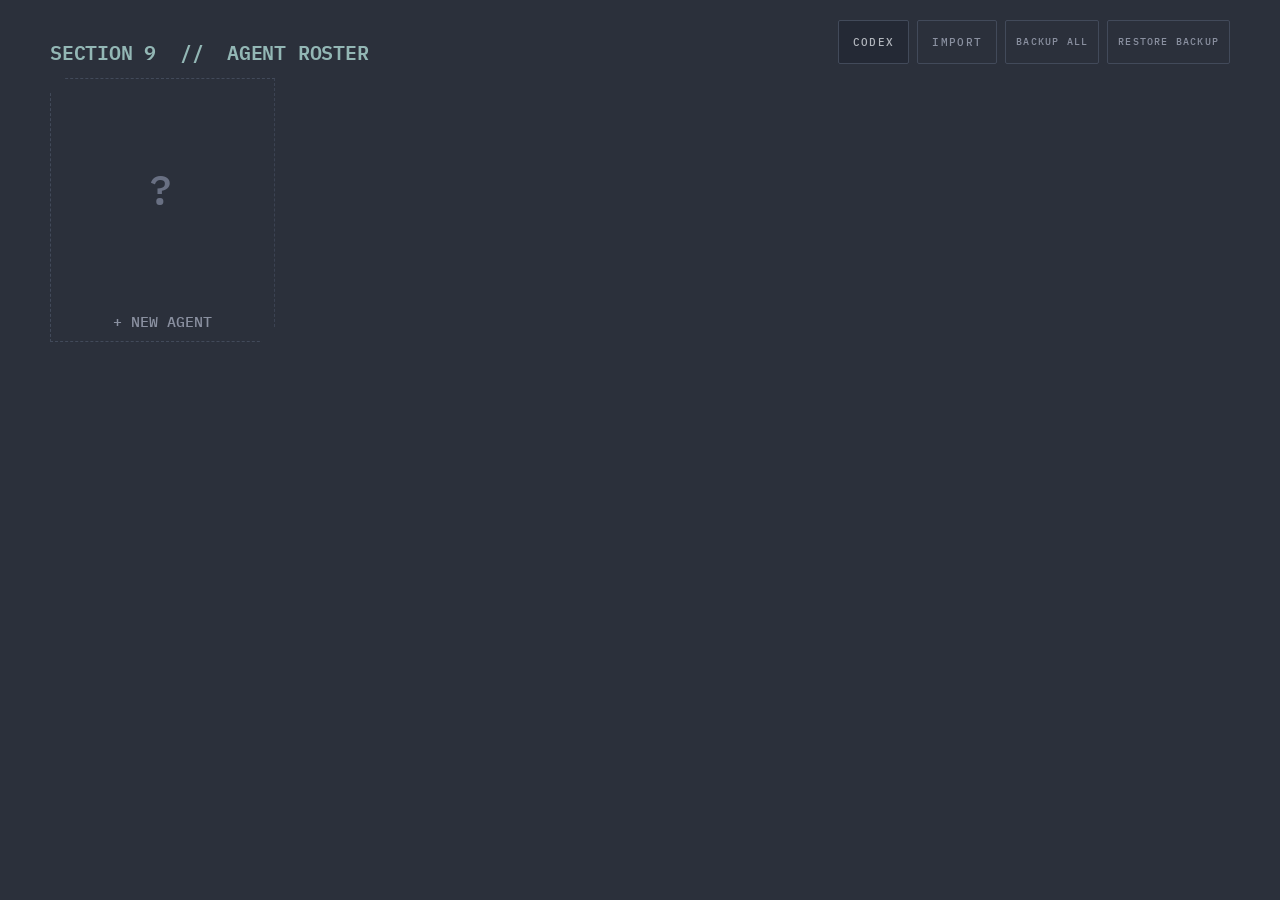
==== v2/index.html @ 7f17295a "V2 implementation" ====
<!DOCTYPE html>
<html lang="en">
<head>
<meta charset="utf-8">
<meta name="viewport" content="width=device-width, initial-scale=1">
<meta name="color-scheme" content="dark">
<title>GitS Character Sheet — v2</title>
<link rel="icon" type="image/png" href="icon.png">
<link rel="preconnect" href="https://fonts.googleapis.com">
<link rel="preconnect" href="https://fonts.gstatic.com" crossorigin>
<link href="https://fonts.googleapis.com/css2?family=IBM+Plex+Mono:wght@400;500;600&family=IBM+Plex+Sans:wght@400;500;600&display=swap" rel="stylesheet">
<link rel="stylesheet" href="styles.css">
</head>
<body>
<div class="sheet">
<div class="wrap">

  <div class="view" id="view-roster" hidden></div>

  <div class="view" id="view-library" hidden></div>

  <div class="view" id="view-character" hidden>
    <div id="characterTop"></div>

    <div class="panel">
      <div class="grid grid-cols-1">
        <div class="ident">
          <button class="portrait" id="portrait" title="Click to set a portrait; right-click to clear">AGENT<br>PORTRAIT</button>
          <input type="file" id="portraitFile" accept="image/*" class="sr-only">
          <div class="ident-fields">
            <div class="ident-names">
              <div class="col">
                <label class="label" for="field-AgentName">AGENT NAME</label>
                <input class="field name" id="field-AgentName" data-field="AgentName" placeholder="—">
              </div>
              <div class="col">
                <label class="label" for="field-PlayerName">PLAYER NAME</label>
                <input class="field" id="field-PlayerName" data-field="PlayerName" placeholder="—">
              </div>
            </div>
            <div class="col" style="flex:1 1 auto">
              <label class="label" for="field-BackStory">AGENT BACK STORY</label>
              <textarea class="field" id="field-BackStory" data-field="BackStory" placeholder="—" style="flex:1 1 auto"></textarea>
            </div>
          </div>
        </div>
      </div>
    </div>

    <div class="grid grid-cols-3" id="attributes"></div>

    <div class="grid grid-cols-2">
      <div class="panel" style="display:flex;flex-direction:column">
        <div class="panel-header">
          <div class="title">SYNTHESIS CONFLICT</div>
          <button class="btn small" data-action="conflictToggle" id="conflictToggle">HIDE NOTES</button>
        </div>
        <div style="display:grid;grid-template-columns:1fr auto 1fr;gap:10px;align-items:end;padding:14px 0 12px">
          <input class="field" data-field="Aspect1" placeholder="Aspect" aria-label="First aspect">
          <div style="font:500 11px/1 var(--mono);letter-spacing:.14em;color:var(--mute);padding-bottom:13px">VS</div>
          <input class="field right" data-field="Aspect2" placeholder="Aspect" aria-label="Second aspect">
        </div>
        <div style="display:flex;flex-direction:column;gap:8px" id="conflictGrid"></div>
        <textarea class="field" id="conflictNotes" data-field="SC_Notes" placeholder="Details of the conflict."
          style="margin-top:14px;min-height:120px"></textarea>
      </div>

      <div class="panel">
        <div class="panel-header"><div class="title">HIT POINTS &amp; ARMOR</div>
          <div class="header-actions">
            <button class="btn small" type="button" data-action="hpClear" aria-label="Clear all hit point marks">CLEAR</button>
            <button class="btn small" type="button" id="hpHintToggle" data-action="hpHintToggle" aria-expanded="false" aria-controls="hpHint" aria-label="Hit point controls help">?</button>
          </div>
        </div>
        <div class="hint" id="hpHint" hidden style="padding-top:10px">CLICK = DAMAGE &nbsp;·&nbsp; MIDDLE-CLICK = NON-LETHAL &nbsp;·&nbsp; RIGHT-CLICK = HEAL</div>
        <div class="locations-grid" id="locations" style="padding-top:14px"></div>
      </div>
    </div>

    <div class="grid grid-cols-2" id="sectionTop"></div>
    <div class="grid grid-cols-2" id="sectionSkills"></div>

    <div class="grid grid-cols-3">
      <div class="panel">
        <div class="panel-header"><div class="title">GHOST-WHISPERS</div></div>
        <div class="grid" style="grid-template-columns:1fr 1fr;padding-top:14px;gap:12px">
          <div class="col"><label class="label" for="field-GW1">CURRENT</label>
            <input class="field num" id="field-GW1" data-field="GW1" inputmode="numeric"></div>
          <div class="col"><label class="label" for="field-GW2">MAXIMUM</label>
            <input class="field num" id="field-GW2" data-field="GW2" inputmode="numeric"></div>
        </div>
      </div>
      <div class="panel">
        <div class="panel-header"><div class="title">SKILL POINTS</div></div>
        <div class="grid" style="grid-template-columns:1fr 1fr;padding-top:14px;gap:12px">
          <div class="col"><span class="label">ALLOCATED</span><div class="total" id="skillPointsTotal">0</div></div>
          <div class="col"><label class="label" for="field-SP2">MAXIMUM</label>
            <input class="field num" id="field-SP2" data-field="SP2" inputmode="numeric"></div>
        </div>
      </div>
      <div class="panel">
        <div class="panel-header"><div class="title">REQUISITION POINTS</div></div>
        <div class="grid" style="grid-template-columns:1fr 1fr;padding-top:14px;gap:12px">
          <div class="col"><span class="label">SPENT</span><div class="total" id="requisitionPointsTotal">0</div></div>
          <div class="col"><label class="label" for="field-RP2">MAXIMUM</label>
            <input class="field num" id="field-RP2" data-field="RP2" inputmode="numeric"></div>
        </div>
      </div>
    </div>

    <div class="grid grid-cols-1" id="sectionGear"></div>

    <div class="panel">
      <div class="panel-header"><div class="title">NOTES</div></div>
      <div class="col" style="padding-top:14px">
        <textarea class="field" id="field-Notes" data-field="Notes" placeholder="—" style="min-height:160px"></textarea>
      </div>
    </div>

    <div class="page-footer">This is an unofficial, fan-made character sheet and is not affiliated with Mantic Games.</div>
  </div>

</div>
</div>

<div class="scrim" id="scrim" hidden><div class="dialog" id="dialog" role="dialog" aria-modal="true"></div></div>

<script src="js/constants.js"></script>
<script src="js/icons.js"></script>
<script src="js/utils.js"></script>
<script src="js/store.js"></script>
<script src="js/resolve.js"></script>
<script src="js/state.js"></script>
<script src="js/render-attributes.js"></script>
<script src="js/render-conflict.js"></script>
<script src="js/render-hitlocations.js"></script>
<script src="js/render-items.js"></script>
<script src="js/render-totals.js"></script>
<script src="js/render-portrait.js"></script>
<script src="js/render-character-shell.js"></script>
<script src="js/render-roster.js"></script>
<script src="js/render-library.js"></script>
<script src="js/dialog-item-standalone.js"></script>
<script src="js/dialog-item-instance.js"></script>
<script src="js/dialog-item-picker.js"></script>
<script src="js/dialog-loadout.js"></script>
<script src="js/dialog-group.js"></script>
<script src="js/dialog-character.js"></script>
<script src="js/mutations-character.js"></script>
<script src="js/mutations-items.js"></script>
<script src="js/mutations-library.js"></script>
<script src="js/mutations-roster.js"></script>
<script src="js/drag-reorder.js"></script>
<script src="js/io.js"></script>
<script src="js/portrait-crop.js"></script>
<script src="js/migrate-v1.js"></script>
<script src="js/events.js"></script>
<script src="js/router.js"></script>
<script src="js/main.js"></script>

</body>
</html>
---- v2/styles.css ----
:root {
  --bg: #2b303b;
  --panel: #1c212b;
  --sub: #232834;
  --field: #242935;
  --line: #424650;
  --line2: #424a5a;
  --line3: #3a3f4b;
  --ink: #cccccc;
  --dim: #b2b6bd;
  --mute: #8a90a0;
  --faint: #767d8d;
  --ghost: #697083;
  --accent: #93b7b5;
  --green: #a3be8c;
  --red: #bf6165;
  --yellow: #d9b34d;
  --mono: 'IBM Plex Mono', ui-monospace, SFMono-Regular, Menlo, monospace;
  --sans: 'IBM Plex Sans', system-ui, -apple-system, sans-serif;
  --notch: polygon(0 14px, 14px 0, 100% 0, 100% calc(100% - 14px), calc(100% - 14px) 100%, 0 100%);
}

* {
  box-sizing: border-box;
}
html {
  -webkit-text-size-adjust: 100%;
}
body {
  margin: 0;
  background: var(--bg);
  color: var(--ink);
  font-family: var(--sans);
}
a {
  color: var(--accent);
}
a:hover {
  color: var(--green);
}
input::placeholder,
textarea::placeholder {
  color: var(--ghost);
}
button {
  font-family: inherit;
}

.sheet {
  padding: 14px 12px 48px;
}
.wrap {
  max-width: 1180px;
  margin: 0 auto;
  display: flex;
  flex-direction: column;
  gap: 14px;
}
.view {
  display: flex;
  flex-direction: column;
  gap: 14px;
}
.view[hidden] {
  display: none;
}

/* ==================== header ==================== */

.top {
  display: flex;
  flex-wrap: wrap;
  gap: 12px;
  align-items: flex-end;
  justify-content: space-between;
}
h1 {
  margin: 0;
  font: 600 18px/1.2 var(--mono);
  letter-spacing: -.01em;
  color: var(--accent);
}
.tools {
  display: flex;
  flex-wrap: wrap;
  gap: 8px;
  margin-left: auto;
}
.btn {
  background: var(--field);
  border: 1px solid var(--line2);
  color: var(--dim);
  font: 500 11px/1 var(--mono);
  letter-spacing: .12em;
  padding: 0 14px;
  min-height: 44px;
  display: inline-flex;
  align-items: center;
  cursor: pointer;
  border-radius: 2px;
}
.btn:hover {
  border-color: var(--accent);
  color: var(--ink);
}
.btn.ghost {
  background: transparent;
  color: var(--mute);
}
.btn.ghost:hover {
  border-color: var(--red);
  color: var(--red);
}
.btn.small {
  min-height: 32px;
  font-size: 10px;
  padding: 0 10px;
  background: transparent;
  color: var(--mute);
}
.btn.small:hover {
  border-color: var(--accent);
  color: var(--ink);
}
.btn.primary {
  border-color: var(--accent);
  color: var(--ink);
}
.btn.primary:hover {
  border-color: var(--green);
}
.btn.dashed {
  background: transparent;
  border: 1px dashed var(--line2);
  color: var(--mute);
  font: 500 10px/1 var(--mono);
  letter-spacing: .12em;
  align-self: flex-start;
}
.btn:disabled,
.btn:disabled:hover {
  opacity: .55;
  cursor: default;
  border-color: var(--line2);
  color: var(--green);
}

/* ==================== panels ==================== */

.panel {
  background: var(--panel);
  border: 1px solid var(--line);
  padding: 14px 14px 16px;
  clip-path: var(--notch);
}
.panel-header {
  display: flex;
  align-items: center;
  justify-content: space-between;
  gap: 12px;
  padding-bottom: 12px;
  border-bottom: 1px solid var(--line);
}
.header-actions {
  display: flex;
  align-items: center;
  gap: 8px;
}
.title {
  font: 600 13px/1.2 var(--mono);
  letter-spacing: .14em;
  color: var(--ink);
}
.label {
  font: 600 11px/1.3 var(--mono);
  letter-spacing: .12em;
  color: var(--accent);
}
.hint {
  font: 500 10px/1 var(--mono);
  letter-spacing: .1em;
  color: var(--faint);
}
.grid {
  display: grid;
  gap: 14px;
  align-items: start;
}
.grid-cols-3 {
  grid-template-columns: repeat(auto-fit, minmax(250px, 1fr));
}
.grid-cols-2 {
  grid-template-columns: repeat(auto-fit, minmax(300px, 1fr));
}
.grid-cols-1 {
  grid-template-columns: minmax(0, 1fr);
}
.col {
  display: flex;
  flex-direction: column;
  gap: 6px;
}

/* ==================== fields ==================== */

.field {
  width: 100%;
  background: var(--field);
  border: 1px solid var(--line2);
  color: var(--ink);
  font: 400 16px/1.35 var(--sans);
  padding: 11px 12px;
  border-radius: 2px;
  outline: none;
}
.field:focus {
  border-color: var(--accent);
}
.field.mono {
  font-family: var(--mono);
  font-weight: 500;
}
.field.name {
  font: 500 20px/1.2 var(--mono);
}
.field.num {
  text-align: center;
  font: 500 17px/1 var(--mono);
  padding: 13px 4px;
}
.field.armor {
  width: 52px;
  text-align: center;
  font: 500 16px/1 var(--mono);
  padding: 10px 2px;
}
.field.right {
  text-align: right;
}
textarea.field {
  resize: vertical;
  min-height: 104px;
  line-height: 1.55;
}

/* ==================== stepper ==================== */

.step {
  display: flex;
  align-items: stretch;
  background: var(--field);
  border: 1px solid var(--line2);
  border-radius: 2px;
  overflow: hidden;
}
.step button {
  flex: none;
  width: 44px;
  min-height: 44px;
  background: transparent;
  border: 0;
  color: var(--mute);
  font: 500 18px/1 var(--mono);
  cursor: pointer;
}
.step button:hover {
  color: var(--accent);
}
.step button:first-child {
  border-right: 1px solid var(--line2);
}
.step button:last-child {
  border-left: 1px solid var(--line2);
}
.step .step-value {
  flex: 1;
  display: flex;
  align-items: center;
  justify-content: center;
  font: 500 17px/1 var(--mono);
  color: var(--ink);
  padding: 11px 0;
}
.step.tight {
  width: 140px;
}
.total {
  display: flex;
  align-items: center;
  justify-content: center;
  height: 46px;
  background: var(--field);
  border: 1px solid var(--line2);
  border-radius: 2px;
  font: 500 17px/1 var(--mono);
  color: var(--ink);
}
.total.exceeded {
  color: var(--red);
  border-color: #7a4348;
}

/* ==================== portrait ==================== */

.ident {
  display: grid;
  grid-template-columns: auto minmax(0, 1fr);
  gap: 14px;
  align-items: stretch;
}
.ident-fields {
  display: flex;
  flex-direction: column;
  gap: 14px;
}
.ident-names {
  display: grid;
  grid-template-columns: 2fr 1fr;
  gap: 14px;
}
.portrait {
  width: 250px;
  height: 250px;
  background: var(--field);
  border: 1px solid var(--line2);
  border-radius: 3px;
  cursor: pointer;
  overflow: hidden;
  display: flex;
  align-items: center;
  justify-content: center;
  padding: 6px;
  text-align: center;
  font: 500 9px/1.4 var(--mono);
  letter-spacing: .08em;
  color: var(--ghost);
}
.portrait:hover {
  border-color: var(--accent);
}
.portrait.filled {
  padding: 0;
}
.portrait img {
  width: 100%;
  height: 100%;
  object-fit: cover;
  display: block;
}

/* ==================== portrait crop dialog ==================== */

.crop-view {
  width: 280px;
  height: 280px;
  max-width: 100%;
  margin: 0 auto;
  position: relative;
  overflow: hidden;
  background: var(--field);
  border: 1px solid var(--line2);
  border-radius: 3px;
  cursor: grab;
  touch-action: none;
}
.crop-view.dragging {
  cursor: grabbing;
}
.crop-view img {
  position: absolute;
  max-width: none;
  user-select: none;
  pointer-events: none;
}
.range {
  width: 100%;
  height: 28px;
  accent-color: var(--accent);
  background: transparent;
}

/* ==================== synthesis conflict ==================== */

.conflict-row {
  display: grid;
  grid-template-columns: 1fr auto 1fr;
  gap: 10px;
  align-items: center;
}
.conflict-die {
  font: 600 12px/1 var(--mono);
  letter-spacing: .1em;
  color: var(--mute);
  width: 34px;
  text-align: center;
}
.mark {
  width: 34px;
  height: 34px;
  background: var(--field);
  border: 1px solid var(--line2);
  border-radius: 2px;
  cursor: pointer;
  user-select: none;
  overflow: hidden;
  background-repeat: no-repeat;
  background-size: 100% 100%;
}
.mark.left {
  justify-self: start;
}
.mark.right {
  justify-self: end;
}
.mark.fixed {
  cursor: default;
  border-color: #495064;
}
.mark.temp {
  background-image: linear-gradient(45deg, transparent 49.2%, var(--dim) 49.2%, var(--dim) 50.8%, transparent 50.8%);
}
.mark.perm {
  background-image:
    linear-gradient(45deg, transparent 49.2%, var(--dim) 49.2%, var(--dim) 50.8%, transparent 50.8%),
    linear-gradient(135deg, transparent 49.2%, var(--dim) 49.2%, var(--dim) 50.8%, transparent 50.8%);
}
.mark.x {
  background-image:
    linear-gradient(45deg, transparent 49.2%, var(--mute) 49.2%, var(--mute) 50.8%, transparent 50.8%),
    linear-gradient(135deg, transparent 49.2%, var(--mute) 49.2%, var(--mute) 50.8%, transparent 50.8%);
}

/* ==================== hit locations ==================== */

.locations-grid {
  display: grid;
  grid-template-columns: repeat(auto-fit, minmax(220px, 1fr));
  gap: 12px;
}
.location {
  background: var(--sub);
  border: 1px solid var(--line3);
  border-radius: 2px;
  padding: 10px 12px 12px;
  display: flex;
  flex-direction: column;
  gap: 10px;
}
.location-header {
  display: flex;
  align-items: baseline;
  gap: 8px;
}
.location-range {
  font: 500 10px/1 var(--mono);
  color: var(--accent);
  min-width: 38px;
}
.location-name {
  font: 500 12px/1 var(--sans);
  letter-spacing: .04em;
  color: var(--dim);
}
.location-status {
  font: 600 10px/1 var(--mono);
  letter-spacing: .1em;
  margin-left: auto;
}
.location-status.injured {
  color: var(--yellow);
}
.location-status.destroyed {
  color: var(--red);
}
.location-body {
  display: flex;
  align-items: flex-end;
  justify-content: space-between;
  gap: 12px;
}
.boxes {
  display: flex;
  gap: 6px;
  flex-wrap: wrap;
  cursor: pointer;
  user-select: none;
  min-height: 34px;
  align-items: center;
}
.box {
  width: 32px;
  height: 32px;
  flex: none;
  border-radius: 50%;
  background: var(--field);
  border: 1px solid var(--line2);
  background-repeat: no-repeat;
  background-size: 100% 100%;
  transition: background .12s, border-color .12s;
}
.box.temp {
  background-image: linear-gradient(45deg, transparent 49.2%, var(--red) 49.2%, var(--red) 50.8%, transparent 50.8%);
}
.box.perm {
  background-image:
    linear-gradient(45deg, transparent 49.2%, var(--red) 49.2%, var(--red) 50.8%, transparent 50.8%),
    linear-gradient(135deg, transparent 49.2%, var(--red) 49.2%, var(--red) 50.8%, transparent 50.8%);
}
.box.stun-temp {
  background-image: linear-gradient(45deg, transparent 49.2%, var(--yellow) 49.2%, var(--yellow) 50.8%, transparent 50.8%);
}
.box.stun-perm {
  background-image:
    linear-gradient(45deg, transparent 49.2%, var(--yellow) 49.2%, var(--yellow) 50.8%, transparent 50.8%),
    linear-gradient(135deg, transparent 49.2%, var(--yellow) 49.2%, var(--yellow) 50.8%, transparent 50.8%);
}

/* ==================== item rows ==================== */

.rows {
  display: flex;
  flex-direction: column;
  gap: 4px;
}
.row-wrap {
  display: flex;
  flex-direction: column;
}
.row-wrap.attachment {
  margin-left: 22px;
}
.row {
  display: flex;
  align-items: center;
  gap: 8px;
  padding: 6px 6px 6px 6px;
  background: var(--sub);
  border: 1px solid var(--line3);
  border-radius: 2px;
  min-height: 44px;
}
.row.dragging {
  opacity: .4;
}
.row.drag-over {
  border-color: var(--accent);
}
.branch {
  flex: none;
  font: 400 13px/1 var(--mono);
  color: #5a6274;
  user-select: none;
}
.chevron {
  flex: none;
  width: 22px;
  min-height: 36px;
  display: flex;
  align-items: center;
  justify-content: center;
  background: none;
  border: 0;
  font: 400 11px/1 var(--mono);
  color: var(--mute);
  cursor: pointer;
}
.row-name {
  flex: 0 1 auto;
  min-width: 60px;
  font: 400 14px/1.3 var(--sans);
  color: var(--ink);
  cursor: pointer;
  overflow: hidden;
  text-overflow: ellipsis;
  white-space: nowrap;
  background: none;
  border: 0;
  text-align: left;
  padding: 4px 0;
}
.spacer {
  flex: 1 1 auto;
}
.meta {
  flex: 0 1 auto;
  min-width: 0;
  font: 400 12px/1.5 var(--mono);
  color: var(--mute);
  text-align: right;
}
.quantity {
  flex: none;
  display: flex;
  align-items: center;
  gap: 2px;
  border: 1px solid var(--line3);
  border-radius: 2px;
  padding: 1px 2px;
  background: var(--panel);
}
.quantity button {
  background: none;
  border: 0;
  color: var(--faint);
  font: 400 15px/1 var(--mono);
  width: 30px;
  height: 30px;
  cursor: pointer;
}
.quantity button:hover {
  color: var(--accent);
}
.quantity .count {
  min-width: 42px;
  text-align: center;
  font: 500 12px/1 var(--mono);
  color: var(--ink);
  letter-spacing: .06em;
}
.icon {
  flex: none;
  background: none;
  border: 0;
  cursor: pointer;
  color: var(--faint);
  display: inline-flex;
  align-items: center;
  justify-content: center;
  min-width: 34px;
  min-height: 34px;
  padding: 0;
}
.icon svg {
  width: 14px;
  height: 14px;
  display: block;
}
.icon.text {
  font: 500 10px/1 var(--mono);
  letter-spacing: .1em;
  padding: 0 10px;
}
.icon:hover {
  color: var(--accent);
}
.icon.delete {
  color: #5a6274;
}
.icon.delete:hover {
  color: var(--red);
}
.notes {
  display: flex;
  flex-direction: column;
  gap: 8px;
  padding: 8px 10px 10px 28px;
  font: 400 13px/1.6 var(--sans);
  color: var(--dim);
}
.notes .body {
  white-space: pre-wrap;
}
.note-line {
  display: flex;
  gap: 8px;
}
.note-line .note-key {
  flex: none;
  font: 600 12px/1.7 var(--mono);
  color: var(--accent);
  white-space: nowrap;
}
.note-line .note-value {
  flex: 1;
  min-width: 0;
  white-space: pre-wrap;
}
.empty {
  font: 400 12px/1.6 var(--mono);
  color: var(--ghost);
  padding: 2px 0;
}
.loadout-bar {
  display: flex;
  align-items: center;
  justify-content: space-between;
  flex-wrap: wrap;
  gap: 12px;
  padding-bottom: 12px;
  border-bottom: 1px dashed var(--line2);
}
.loadout-manage {
  display: flex;
  align-items: center;
  gap: 2px;
  flex: none;
}

/* ==================== dialog ==================== */

.scrim {
  position: fixed;
  inset: 0;
  background: rgba(19, 22, 28, .72);
  display: flex;
  align-items: center;
  justify-content: center;
  padding: 16px;
  z-index: 50;
  overflow: auto;
}
.scrim[hidden] {
  display: none;
}
.dialog {
  width: 100%;
  max-width: 520px;
  background: var(--panel);
  border: 1px solid var(--line);
  padding: 16px 18px 18px;
  clip-path: var(--notch);
  display: flex;
  flex-direction: column;
  gap: 14px;
  margin: auto;
}
.dialog.dialog-wide {
  max-width: 760px;
}
.dialog-row {
  display: flex;
  flex-wrap: wrap;
  gap: 14px;
}
.dialog-row > .col {
  flex: 1 1 180px;
  min-width: 0;
}
.chips {
  display: flex;
  flex-wrap: wrap;
  gap: 8px;
}
.chip {
  background: transparent;
  border: 1px solid var(--line2);
  color: var(--mute);
  font: 500 10px/1 var(--mono);
  letter-spacing: .12em;
  padding: 0 12px;
  min-height: 36px;
  border-radius: 2px;
  cursor: pointer;
}
.chip.selected {
  background: var(--field);
  border-color: var(--accent);
  color: var(--ink);
}
.chip:disabled {
  border-style: dashed;
  border-color: var(--line3);
  color: #5a6274;
  cursor: not-allowed;
}
.check {
  display: flex;
  align-items: center;
  gap: 8px;
  cursor: pointer;
  width: fit-content;
  background: none;
  border: 0;
  padding: 4px 0;
}
.check .checkbox-box {
  flex: none;
  width: 18px;
  height: 18px;
  display: flex;
  align-items: center;
  justify-content: center;
  background: var(--field);
  border: 1px solid var(--line2);
  color: var(--accent);
  font: 500 10px/1 var(--mono);
}
.check.selected .checkbox-box {
  border-color: var(--accent);
}
.dialog-footer {
  display: flex;
  gap: 8px;
  justify-content: flex-end;
  padding-top: 4px;
}
.die-output {
  font: 500 17px/1 var(--mono);
  color: var(--green);
}

.page-footer {
  font: 400 11px/1.5 var(--mono);
  letter-spacing: .06em;
  color: var(--ghost);
  text-align: center;
  padding-top: 6px;
}
.sr-only {
  position: absolute;
  width: 1px;
  height: 1px;
  overflow: hidden;
  clip: rect(0 0 0 0);
}

/* ==================== responsive ==================== */

@media (max-width: 520px) {
  .sheet {
    padding: 12px 10px 40px;
  }
  .panel {
    padding: 12px 12px 14px;
  }
  h1 {
    font-size: 15px;
    letter-spacing: 0;
  }
  .btn {
    flex: 1 1 auto;
    justify-content: center;
  }
  .locations-grid {
    grid-template-columns: 1fr;
  }
  .ident {
    grid-template-columns: 1fr;
  }
  .ident-names {
    grid-template-columns: 1fr;
  }
  .portrait {
    width: 128px;
    height: 128px;
  }
  .meta {
    flex-basis: 100%;
    text-align: left;
    order: 5;
  }
  .row {
    flex-wrap: wrap;
  }
  .scrim {
    padding: 0;
  }
  .dialog {
    max-width: none;
    min-height: 100%;
    clip-path: none;
    margin: 0;
  }
}
@media (min-width: 900px) {
  .sheet {
    padding: 20px 16px 56px;
  }
  h1 {
    font-size: 20px;
  }
}

/* ==================== v2: roster ==================== */

.char-grid {
  display: grid;
  grid-template-columns: repeat(auto-fill, minmax(220px, 1fr));
  gap: 14px;
}
.char-card {
  background: var(--panel);
  border: 1px solid var(--line);
  clip-path: var(--notch);
  cursor: pointer;
  display: flex;
  flex-direction: column;
  overflow: hidden;
}
.char-card:hover {
  border-color: var(--accent);
}
.char-card-portrait {
  width: 100%;
  aspect-ratio: 1 / 1;
  background: var(--field);
  display: flex;
  align-items: center;
  justify-content: center;
  overflow: hidden;
}
.char-card-portrait img {
  width: 100%;
  height: 100%;
  object-fit: cover;
  display: block;
}
.char-card-portrait span {
  font: 500 9px/1.4 var(--mono);
  letter-spacing: .08em;
  color: var(--ghost);
}
.char-card-body {
  padding: 10px 12px;
  display: flex;
  flex-direction: column;
  gap: 4px;
}
.char-card-name {
  font: 500 15px/1.3 var(--mono);
  color: var(--ink);
  overflow: hidden;
  text-overflow: ellipsis;
  white-space: nowrap;
}
.char-card-meta {
  font: 400 11px/1.4 var(--mono);
  color: var(--mute);
}
.char-card-actions {
  display: flex;
  flex-wrap: wrap;
  gap: 2px;
  padding: 6px 8px 8px;
  border-top: 1px solid var(--line3);
}
.char-card.ghost {
  border-style: dashed;
  border-color: var(--line2);
  background: transparent;
}
.char-card.ghost:hover {
  border-color: var(--accent);
}
.char-card.ghost .char-card-portrait {
  background: transparent;
}
.char-card.ghost .ghost-glyph {
  font: 500 42px/1 var(--mono);
  color: var(--ghost);
}
.char-card.ghost .char-card-name {
  color: var(--mute);
  text-align: center;
}
.v1-banner {
  border-color: var(--yellow);
  /* clip-path clips the border along with the box, but doesn't draw a stroke along
     the newly-cut diagonal edge — on the muted default border color that gap blends
     in, but on this bright accent color it reads as a broken/grey corner. Plain
     corners read fine for a transient alert, so skip the notch here. */
  clip-path: none;
}

/* ==================== v2: library / item linking ==================== */

.dialog-readonly {
  font: 400 13px/1.6 var(--sans);
  color: var(--dim);
  background: var(--field);
  border: 1px solid var(--line3);
  border-radius: 2px;
  padding: 10px 12px;
  white-space: pre-wrap;
}
.picker-list {
  max-height: 44vh;
  overflow-y: auto;
}

@media (max-width: 520px) {
  .char-grid {
    grid-template-columns: repeat(auto-fill, minmax(150px, 1fr));
  }
}
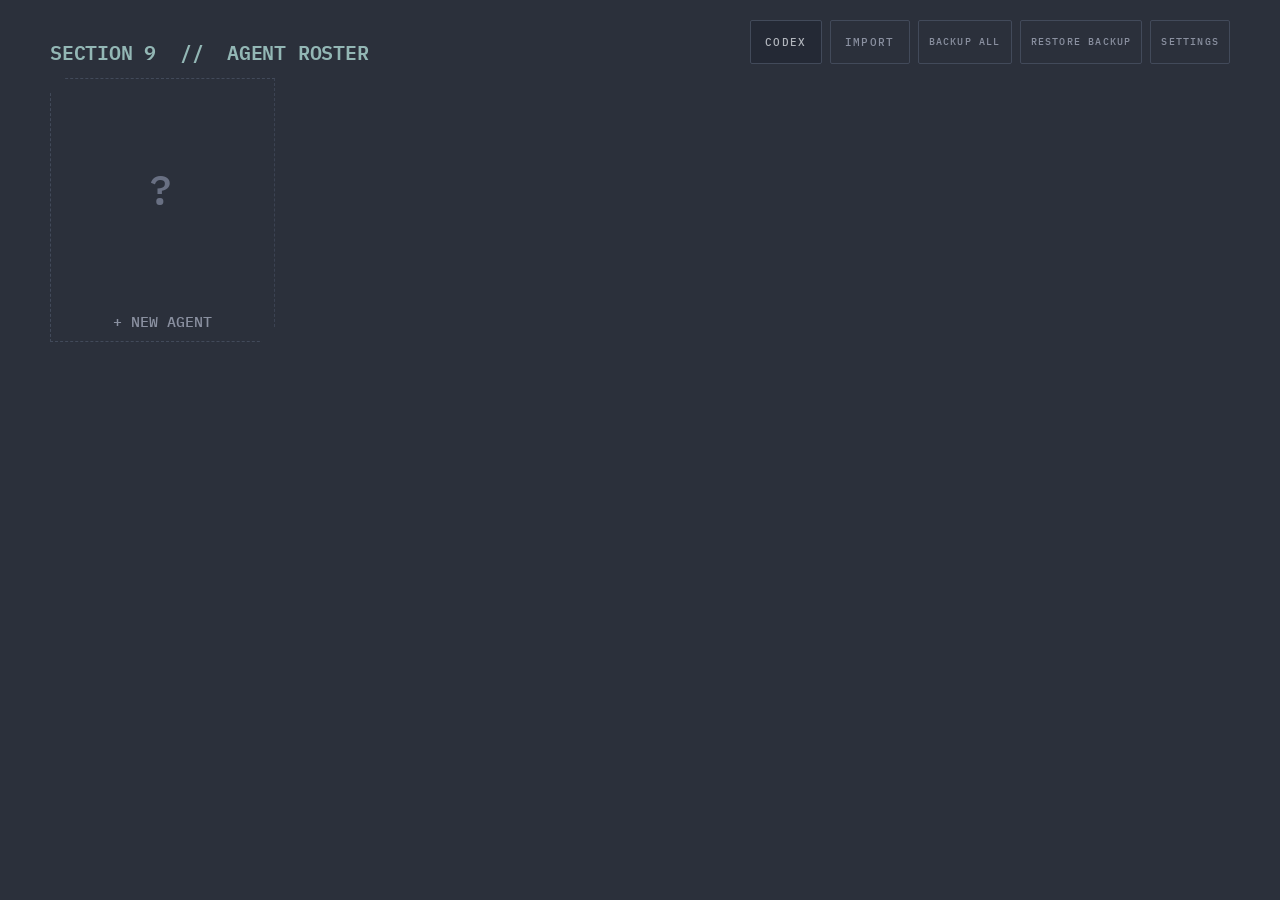
==== commit dfdf7e44: "Add user settings" ====
--- a/v2/index.html
+++ b/v2/index.html
@@ -146,6 +146,7 @@
 <script src="js/dialog-loadout.js"></script>
 <script src="js/dialog-group.js"></script>
 <script src="js/dialog-character.js"></script>
+<script src="js/dialog-settings.js"></script>
 <script src="js/mutations-character.js"></script>
 <script src="js/mutations-items.js"></script>
 <script src="js/mutations-library.js"></script>
--- a/v2/styles.css
+++ b/v2/styles.css
@@ -195,6 +195,9 @@
 .grid-cols-1 {
   grid-template-columns: minmax(0, 1fr);
 }
+body.force-align-blocks .grid {
+  align-items: stretch;
+}
 .col {
   display: flex;
   flex-direction: column;
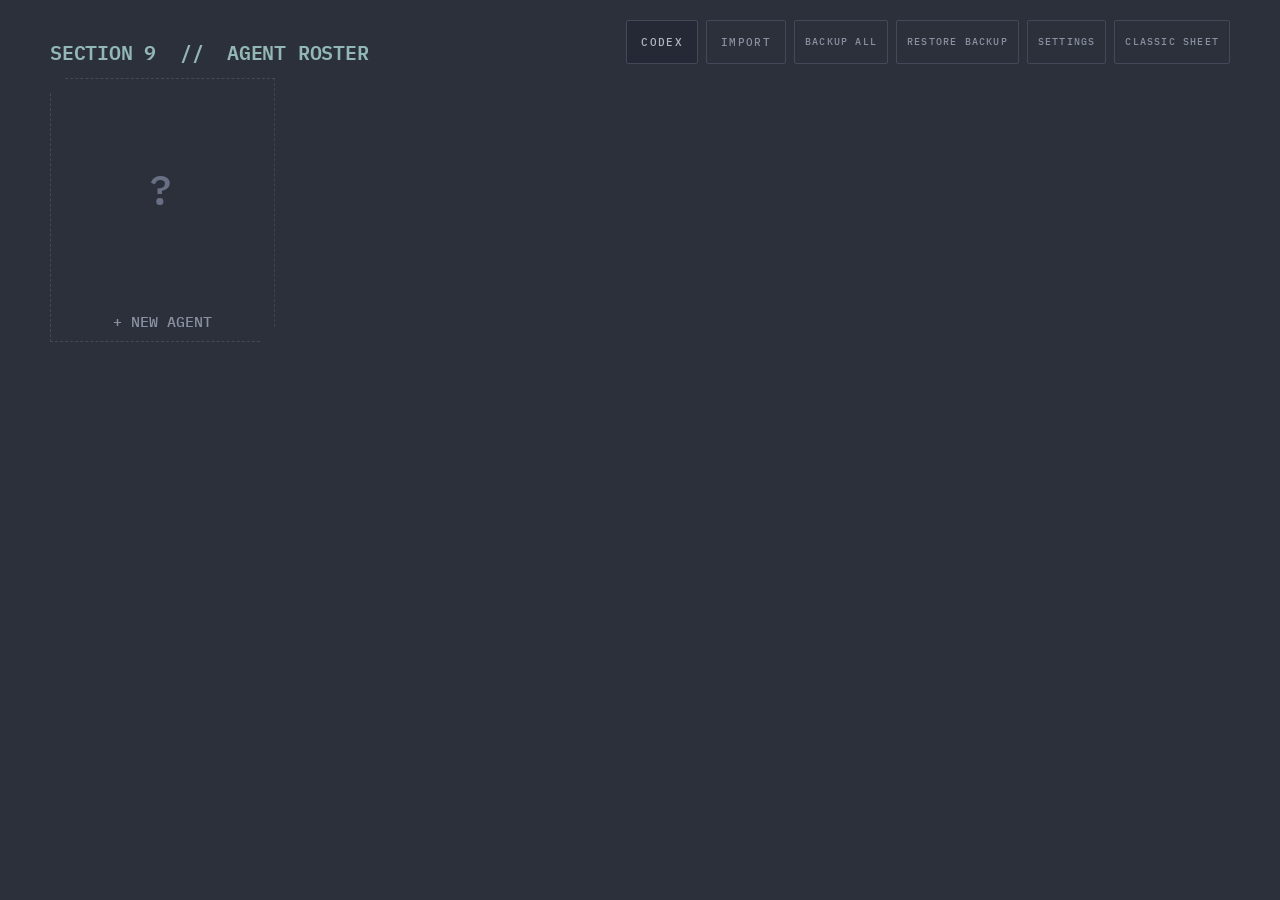
==== commit 01023276: "Use V2 as main website version" ====
--- a/v2/index.html
+++ b/v2/index.html
@@ -3,161 +3,12 @@
 <head>
 <meta charset="utf-8">
 <meta name="viewport" content="width=device-width, initial-scale=1">
-<meta name="color-scheme" content="dark">
-<title>GitS Character Sheet — v2</title>
-<link rel="icon" type="image/png" href="icon.png">
-<link rel="preconnect" href="https://fonts.googleapis.com">
-<link rel="preconnect" href="https://fonts.gstatic.com" crossorigin>
-<link href="https://fonts.googleapis.com/css2?family=IBM+Plex+Mono:wght@400;500;600&family=IBM+Plex+Sans:wght@400;500;600&display=swap" rel="stylesheet">
-<link rel="stylesheet" href="styles.css">
+<title>GitS Character Sheet</title>
+<!-- The sheet that lived here is now the main site; forward old /v2/ links (keeping #/character/... routes). -->
+<meta http-equiv="refresh" content="0; url=../">
+<script>location.replace('../' + location.hash);</script>
 </head>
 <body>
-<div class="sheet">
-<div class="wrap">
-
-  <div class="view" id="view-roster" hidden></div>
-
-  <div class="view" id="view-library" hidden></div>
-
-  <div class="view" id="view-character" hidden>
-    <div id="characterTop"></div>
-
-    <div class="panel">
-      <div class="grid grid-cols-1">
-        <div class="ident">
-          <button class="portrait" id="portrait" title="Click to set a portrait; right-click to clear">AGENT<br>PORTRAIT</button>
-          <input type="file" id="portraitFile" accept="image/*" class="sr-only">
-          <div class="ident-fields">
-            <div class="ident-names">
-              <div class="col">
-                <label class="label" for="field-AgentName">AGENT NAME</label>
-                <input class="field name" id="field-AgentName" data-field="AgentName" placeholder="—">
-              </div>
-              <div class="col">
-                <label class="label" for="field-PlayerName">PLAYER NAME</label>
-                <input class="field" id="field-PlayerName" data-field="PlayerName" placeholder="—">
-              </div>
-            </div>
-            <div class="col" style="flex:1 1 auto">
-              <label class="label" for="field-BackStory">AGENT BACK STORY</label>
-              <textarea class="field" id="field-BackStory" data-field="BackStory" placeholder="—" style="flex:1 1 auto"></textarea>
-            </div>
-          </div>
-        </div>
-      </div>
-    </div>
-
-    <div class="grid grid-cols-3" id="attributes"></div>
-
-    <div class="grid grid-cols-2">
-      <div class="panel" style="display:flex;flex-direction:column">
-        <div class="panel-header">
-          <div class="title">SYNTHESIS CONFLICT</div>
-          <button class="btn small" data-action="conflictToggle" id="conflictToggle">HIDE NOTES</button>
-        </div>
-        <div style="display:grid;grid-template-columns:1fr auto 1fr;gap:10px;align-items:end;padding:14px 0 12px">
-          <input class="field" data-field="Aspect1" placeholder="Aspect" aria-label="First aspect">
-          <div style="font:500 11px/1 var(--mono);letter-spacing:.14em;color:var(--mute);padding-bottom:13px">VS</div>
-          <input class="field right" data-field="Aspect2" placeholder="Aspect" aria-label="Second aspect">
-        </div>
-        <div style="display:flex;flex-direction:column;gap:8px" id="conflictGrid"></div>
-        <textarea class="field" id="conflictNotes" data-field="SC_Notes" placeholder="Details of the conflict."
-          style="margin-top:14px;min-height:120px"></textarea>
-      </div>
-
-      <div class="panel">
-        <div class="panel-header"><div class="title">HIT POINTS &amp; ARMOR</div>
-          <div class="header-actions">
-            <button class="btn small" type="button" data-action="hpClear" aria-label="Clear all hit point marks">CLEAR</button>
-            <button class="btn small" type="button" id="hpHintToggle" data-action="hpHintToggle" aria-expanded="false" aria-controls="hpHint" aria-label="Hit point controls help">?</button>
-          </div>
-        </div>
-        <div class="hint" id="hpHint" hidden style="padding-top:10px">CLICK = DAMAGE &nbsp;·&nbsp; MIDDLE-CLICK = NON-LETHAL &nbsp;·&nbsp; RIGHT-CLICK = HEAL</div>
-        <div class="locations-grid" id="locations" style="padding-top:14px"></div>
-      </div>
-    </div>
-
-    <div class="grid grid-cols-2" id="sectionTop"></div>
-    <div class="grid grid-cols-2" id="sectionSkills"></div>
-
-    <div class="grid grid-cols-3">
-      <div class="panel">
-        <div class="panel-header"><div class="title">GHOST-WHISPERS</div></div>
-        <div class="grid" style="grid-template-columns:1fr 1fr;padding-top:14px;gap:12px">
-          <div class="col"><label class="label" for="field-GW1">CURRENT</label>
-            <input class="field num" id="field-GW1" data-field="GW1" inputmode="numeric"></div>
-          <div class="col"><label class="label" for="field-GW2">MAXIMUM</label>
-            <input class="field num" id="field-GW2" data-field="GW2" inputmode="numeric"></div>
-        </div>
-      </div>
-      <div class="panel">
-        <div class="panel-header"><div class="title">SKILL POINTS</div></div>
-        <div class="grid" style="grid-template-columns:1fr 1fr;padding-top:14px;gap:12px">
-          <div class="col"><span class="label">ALLOCATED</span><div class="total" id="skillPointsTotal">0</div></div>
-          <div class="col"><label class="label" for="field-SP2">MAXIMUM</label>
-            <input class="field num" id="field-SP2" data-field="SP2" inputmode="numeric"></div>
-        </div>
-      </div>
-      <div class="panel">
-        <div class="panel-header"><div class="title">REQUISITION POINTS</div></div>
-        <div class="grid" style="grid-template-columns:1fr 1fr;padding-top:14px;gap:12px">
-          <div class="col"><span class="label">SPENT</span><div class="total" id="requisitionPointsTotal">0</div></div>
-          <div class="col"><label class="label" for="field-RP2">MAXIMUM</label>
-            <input class="field num" id="field-RP2" data-field="RP2" inputmode="numeric"></div>
-        </div>
-      </div>
-    </div>
-
-    <div class="grid grid-cols-1" id="sectionGear"></div>
-
-    <div class="panel">
-      <div class="panel-header"><div class="title">NOTES</div></div>
-      <div class="col" style="padding-top:14px">
-        <textarea class="field" id="field-Notes" data-field="Notes" placeholder="—" style="min-height:160px"></textarea>
-      </div>
-    </div>
-
-    <div class="page-footer">This is an unofficial, fan-made character sheet and is not affiliated with Mantic Games.</div>
-  </div>
-
-</div>
-</div>
-
-<div class="scrim" id="scrim" hidden><div class="dialog" id="dialog" role="dialog" aria-modal="true"></div></div>
-
-<script src="js/constants.js"></script>
-<script src="js/icons.js"></script>
-<script src="js/utils.js"></script>
-<script src="js/store.js"></script>
-<script src="js/resolve.js"></script>
-<script src="js/state.js"></script>
-<script src="js/render-attributes.js"></script>
-<script src="js/render-conflict.js"></script>
-<script src="js/render-hitlocations.js"></script>
-<script src="js/render-items.js"></script>
-<script src="js/render-totals.js"></script>
-<script src="js/render-portrait.js"></script>
-<script src="js/render-character-shell.js"></script>
-<script src="js/render-roster.js"></script>
-<script src="js/render-library.js"></script>
-<script src="js/dialog-item-standalone.js"></script>
-<script src="js/dialog-item-instance.js"></script>
-<script src="js/dialog-item-picker.js"></script>
-<script src="js/dialog-loadout.js"></script>
-<script src="js/dialog-group.js"></script>
-<script src="js/dialog-character.js"></script>
-<script src="js/dialog-settings.js"></script>
-<script src="js/mutations-character.js"></script>
-<script src="js/mutations-items.js"></script>
-<script src="js/mutations-library.js"></script>
-<script src="js/mutations-roster.js"></script>
-<script src="js/drag-reorder.js"></script>
-<script src="js/io.js"></script>
-<script src="js/portrait-crop.js"></script>
-<script src="js/migrate-v1.js"></script>
-<script src="js/events.js"></script>
-<script src="js/router.js"></script>
-<script src="js/main.js"></script>
-
+<p>The sheet has moved to the <a href="../">main page</a>.</p>
 </body>
 </html>
